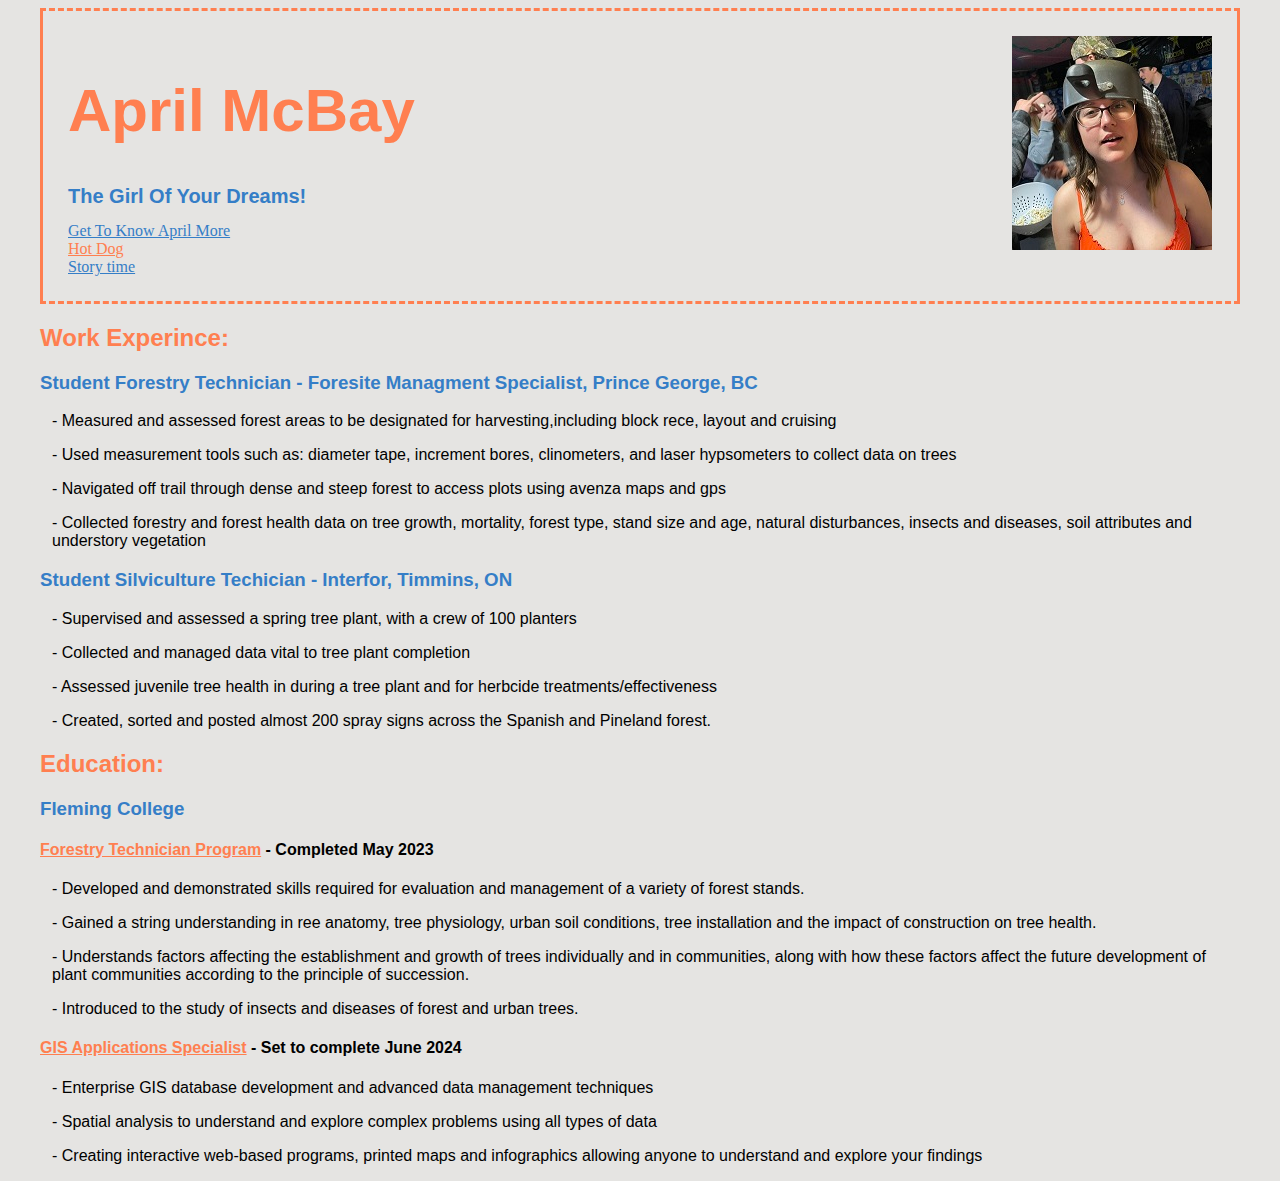
==== index.html @ 035b8ee4 "Update index.html" ====
<!DOCTYPE.html>
<html>
<head>

<title>April McBay's Resume </title>
<link href="style.css" rel="stylesheet">

<body>
<header> 
  
 <a target="_blank" href="PotHead.JPG">
    <img src="PotHead.JPG" alt="April Being Stupid">
 </a>   
<h1>April McBay </h1>

<h1 id=slogan> The Girl Of Your Dreams! </h1> 

<div class="internal"> <a href="About.html">Get To Know April More</a> </div> 
<div class="external"> <a href= " https://www.pictureofhotdog.com/">Hot Dog</a> </div>
<div class="internal"> <a href="story.html"> Story time</a> </div>
</header>


<h2> Work Experince:</h2>
<h3> Student Forestry Technician - Foresite Managment Specialist, Prince George, BC </h3>
<p> - Measured and assessed forest areas to be designated for harvesting,including block rece, layout and cruising </p>
<p> - Used measurement tools such as: diameter tape, increment bores, clinometers, and laser hypsometers to collect data on trees </p>
<p> - Navigated off trail through dense and steep forest to access plots using avenza maps and gps</p>
<p> - Collected forestry and forest health data on tree growth, mortality, forest type, stand size and age, natural disturbances, insects and diseases, soil attributes and understory vegetation <p>
<h3> Student Silviculture Techician - Interfor, Timmins, ON </h3>
<p> - Supervised and assessed a spring tree plant, with a crew of 100 planters </p>
<p> - Collected and managed data vital to tree plant completion </p>
<p> - Assessed juvenile tree health in during a tree plant and for herbcide treatments/effectiveness </p>
<p> - Created, sorted and posted almost 200 spray signs across the Spanish and Pineland forest. </p>
<h2> Education: </h2>
<h3> <strong>Fleming College</strong> </h3>
<h4> <div class= "external"> <a href="https://flemingcollege.ca/programs/forestry-technician">Forestry Technician Program</a> - Completed May 2023 </div></h4>
<p> - Developed and demonstrated skills required for evaluation and management of a variety of forest stands. </p>
<p> - Gained a string understanding in ree anatomy, tree physiology, urban soil conditions, tree installation and the impact of construction on tree health. </p>
<p> - Understands factors affecting the establishment and growth of trees individually and in communities, along with how these factors affect the future development of plant communities according to the principle of succession. </p>
<p> - Introduced to the study of insects and diseases of forest and urban trees. </p>
<h4> <div class= "external"> <a href="https://flemingcollege.ca/programs/geographic-information-systems-applications-specialist">GIS Applications Specialist</a> - Set to complete June 2024 </div> </h4>
<p> - Enterprise GIS database development and advanced data management techniques </p>
<p> - Spatial analysis to understand and explore complex problems using all types of data </p>
<p> - Creating interactive web-based programs, printed maps and infographics allowing anyone to understand and explore your findings </p>


</body>
</html>
</DOCTYPE.html>
---- style.css ----
body {
	background-color:E5E4E2;
	margin-left: auto;
    margin-right: auto;
    width: 75em;
}

header {
	padding: 25px;
  border-style: dashed solid;
  text-align: left;
  color: FF7F50;
  font-family: "Helvetica":;
}
img {
	float: right;
}
h1 {
	color: FF7F50;
	font-family: "Helvetica";
	font-size : 60px;
	text-align : left;
}

#slogan { color: 357EC7;
	font-family: "Helvetica";
	font-size : 20px;
	text-align : left;
}

h2 {
	color: FF7F50;
	font-family: "Helvetica";
}
h3 {
	color: 357EC7;
	font-family: "Helvetica";
}
h4 {
	color: Black;
	font-family: "Helvetica";
}

p {
	color: Black;
	margin-left: 12px;
	font-family: "Helvetica";
}

.external a:link {
	color: FF7F50;
	text-align: center;
}	
.external a:hover {
	color: 357EC7 ;
}
.external a:visited { 
	color: 357EC7;
}
.internal a:link { 
	color: 357EC7;
	text-align: center;
}
.internal a:hover {
	color: FF7F50; 
}
.internal a:visited {
	color: FF7F50;
}
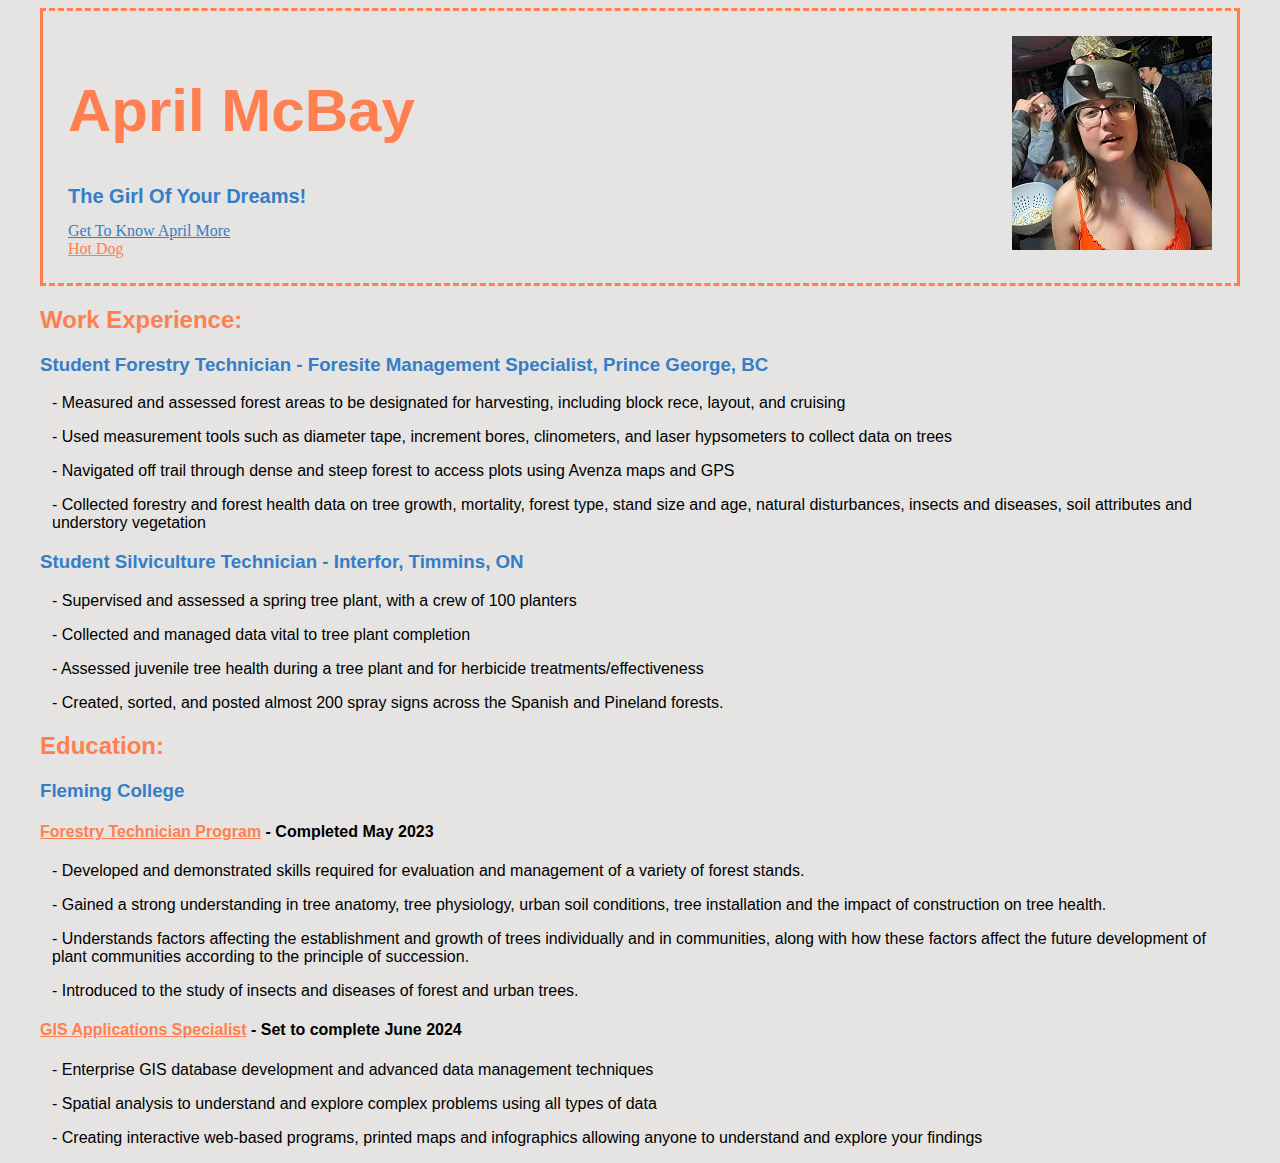
==== commit 16080ee3: "Update index.html" ====
--- a/index.html
+++ b/index.html
@@ -17,26 +17,25 @@
 
 <div class="internal"> <a href="About.html">Get To Know April More</a> </div> 
 <div class="external"> <a href= " https://www.pictureofhotdog.com/">Hot Dog</a> </div>
-<div class="internal"> <a href="story.html"> Story time</a> </div>
 </header>
 
 
-<h2> Work Experince:</h2>
-<h3> Student Forestry Technician - Foresite Managment Specialist, Prince George, BC </h3>
-<p> - Measured and assessed forest areas to be designated for harvesting,including block rece, layout and cruising </p>
-<p> - Used measurement tools such as: diameter tape, increment bores, clinometers, and laser hypsometers to collect data on trees </p>
-<p> - Navigated off trail through dense and steep forest to access plots using avenza maps and gps</p>
+<h2> Work Experience:</h2>
+<h3> Student Forestry Technician - Foresite Management Specialist, Prince George, BC </h3>
+<p> - Measured and assessed forest areas to be designated for harvesting, including block rece, layout, and cruising </p>
+<p> - Used measurement tools such as diameter tape, increment bores, clinometers, and laser hypsometers to collect data on trees </p>
+<p> - Navigated off trail through dense and steep forest to access plots using Avenza maps and GPS </p>
 <p> - Collected forestry and forest health data on tree growth, mortality, forest type, stand size and age, natural disturbances, insects and diseases, soil attributes and understory vegetation <p>
-<h3> Student Silviculture Techician - Interfor, Timmins, ON </h3>
+<h3> Student Silviculture Technician - Interfor, Timmins, ON </h3>
 <p> - Supervised and assessed a spring tree plant, with a crew of 100 planters </p>
 <p> - Collected and managed data vital to tree plant completion </p>
-<p> - Assessed juvenile tree health in during a tree plant and for herbcide treatments/effectiveness </p>
-<p> - Created, sorted and posted almost 200 spray signs across the Spanish and Pineland forest. </p>
+<p> - Assessed juvenile tree health during a tree plant and for herbicide treatments/effectiveness </p>
+<p> - Created, sorted, and posted almost 200 spray signs across the Spanish and Pineland forests. </p>
 <h2> Education: </h2>
 <h3> <strong>Fleming College</strong> </h3>
 <h4> <div class= "external"> <a href="https://flemingcollege.ca/programs/forestry-technician">Forestry Technician Program</a> - Completed May 2023 </div></h4>
 <p> - Developed and demonstrated skills required for evaluation and management of a variety of forest stands. </p>
-<p> - Gained a string understanding in ree anatomy, tree physiology, urban soil conditions, tree installation and the impact of construction on tree health. </p>
+<p> - Gained a strong understanding in tree anatomy, tree physiology, urban soil conditions, tree installation and the impact of construction on tree health. </p>
 <p> - Understands factors affecting the establishment and growth of trees individually and in communities, along with how these factors affect the future development of plant communities according to the principle of succession. </p>
 <p> - Introduced to the study of insects and diseases of forest and urban trees. </p>
 <h4> <div class= "external"> <a href="https://flemingcollege.ca/programs/geographic-information-systems-applications-specialist">GIS Applications Specialist</a> - Set to complete June 2024 </div> </h4>
--- a/style.css
+++ b/style.css
@@ -20,6 +20,30 @@
 	font-family: "Helvetica";
 	font-size : 60px;
 	text-align : left;
+}
+.gallery {
+  margin: 5px;
+  border: 1px solid #ccc;
+  float: left;
+  width: 220px;
+}
+
+.gallery:hover {
+  border: 5px solid #357EC7;
+}
+
+.gallery img {
+  width: 100%;
+}
+.desc {
+	color: Black;
+	font-size: 16px;
+	margin-left: 10px;
+	margin-bottom: 30px;
+	font-family: "Helvetica";
+}
+.desc:hover {
+	font-weight:bold;
 }
 
 #slogan { color: 357EC7;
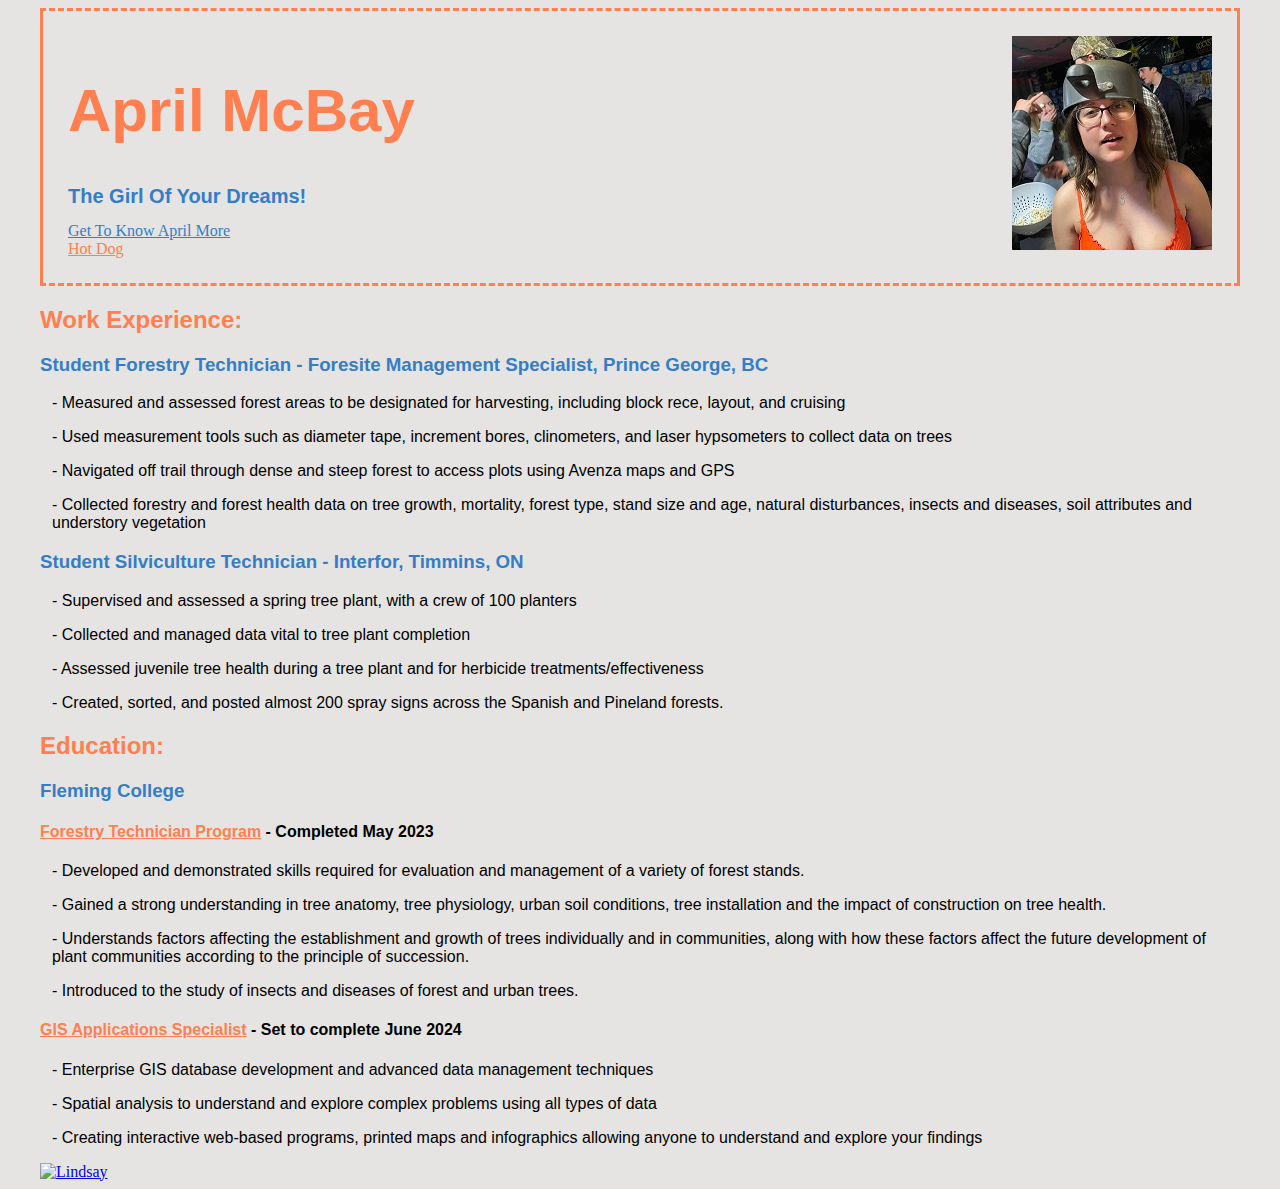
==== commit 5b6ccb00: "Update index.html" ====
--- a/index.html
+++ b/index.html
@@ -9,7 +9,7 @@
 <header> 
   
  <a target="_blank" href="PotHead.JPG">
-    <img src="PotHead.JPG" alt="April Being Stupid">
+    <img id= "pothead" src="PotHead.JPG" alt="April Being Stupid">
  </a>   
 <h1>April McBay </h1>
 
@@ -43,7 +43,8 @@
 <p> - Spatial analysis to understand and explore complex problems using all types of data </p>
 <p> - Creating interactive web-based programs, printed maps and infographics allowing anyone to understand and explore your findings </p>
 
-
+<a target= "_blank" href= https://maps.googleapis.com/maps/api/staticmap?center=Lindsay,ON&zoom=12&size=400x400&maptype=terrain&key=AIzaSyD1Tk0KkDWUvFEaVfc79DU9C4dk5x-CjwI">
+		<image class="maps" src="https://maps.googleapis.com/maps/api/staticmap?center=Lindsay,ON&zoom=12&size=400x400&maptype=terrain&key=AIzaSyD1Tk0KkDWUvFEaVfc79DU9C4dk5x-CjwI" alt= "Lindsay" ></image>
 </body>
 </html>
 </DOCTYPE.html>
--- a/style.css
+++ b/style.css
@@ -1,8 +1,8 @@
 body {
-	background-color:E5E4E2;
+	background-color:#E5E4E2;
 	margin-left: auto;
-    margin-right: auto;
-    width: 75em;
+        margin-right: auto;
+ 	width: 75em;
 }
 
 header {
@@ -12,52 +12,19 @@
   color: FF7F50;
   font-family: "Helvetica":;
 }
-img {
-	float: right;
-}
+
 h1 {
-	color: FF7F50;
+	color: #FF7F50;
 	font-family: "Helvetica";
 	font-size : 60px;
 	text-align : left;
 }
-.gallery {
-  margin: 5px;
-  border: 1px solid #ccc;
-  float: left;
-  width: 220px;
-}
-
-.gallery:hover {
-  border: 5px solid #357EC7;
-}
-
-.gallery img {
-  width: 100%;
-}
-.desc {
-	color: Black;
-	font-size: 16px;
-	margin-left: 10px;
-	margin-bottom: 30px;
-	font-family: "Helvetica";
-}
-.desc:hover {
-	font-weight:bold;
-}
-
-#slogan { color: 357EC7;
-	font-family: "Helvetica";
-	font-size : 20px;
-	text-align : left;
-}
-
 h2 {
-	color: FF7F50;
+	color: #FF7F50;
 	font-family: "Helvetica";
 }
 h3 {
-	color: 357EC7;
+	color: #357EC7;
 	font-family: "Helvetica";
 }
 h4 {
@@ -92,3 +59,33 @@
 	color: FF7F50;
 }
 
+.gallery {
+  margin: 5px;
+  border: 1px solid ;
+  float: left;
+  width: 220px;
+}
+
+.gallery:hover {
+  border: 5px solid #357EC7;
+}
+
+.desc {
+	color: Black;
+	font-size: 16px;
+	margin-left: 10px;
+	margin-bottom: 30px;
+	font-family: "Helvetica";
+}
+.desc:hover {
+	font-weight:bold;
+}
+
+#slogan { color: 357EC7;
+	font-family: "Helvetica";
+	font-size: 20px;
+	text-align: left;
+}
+#pothead {
+	float: right;
+}
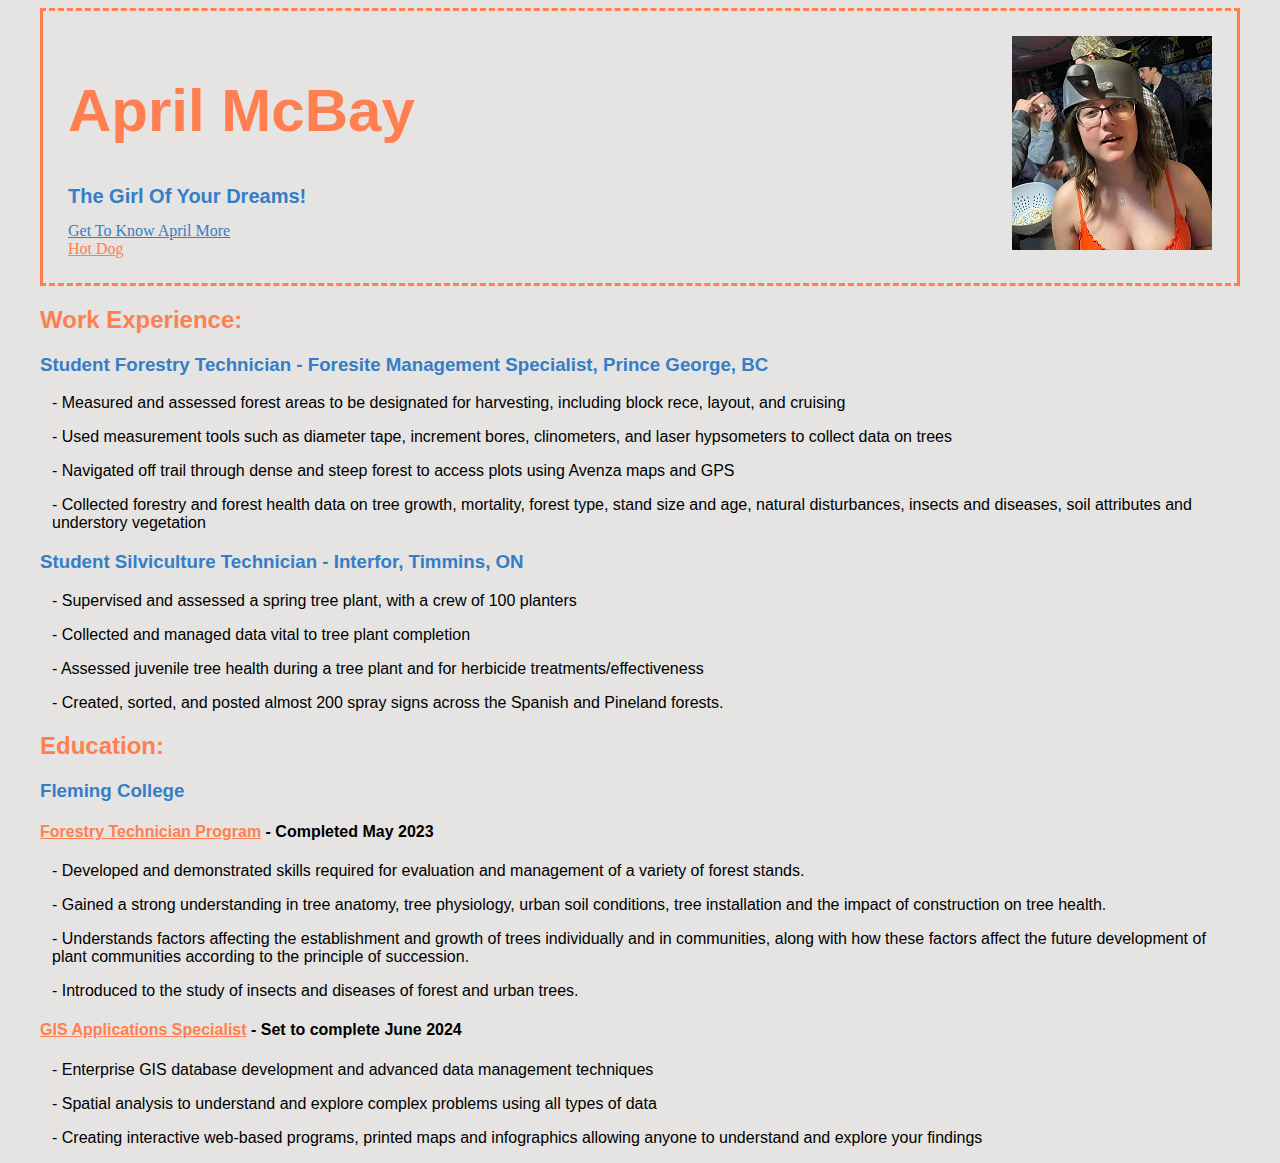
==== commit 17c18c19: "Update index.html" ====
--- a/index.html
+++ b/index.html
@@ -43,8 +43,6 @@
 <p> - Spatial analysis to understand and explore complex problems using all types of data </p>
 <p> - Creating interactive web-based programs, printed maps and infographics allowing anyone to understand and explore your findings </p>
 
-<a target= "_blank" href= https://maps.googleapis.com/maps/api/staticmap?center=Lindsay,ON&zoom=12&size=400x400&maptype=terrain&key=AIzaSyD1Tk0KkDWUvFEaVfc79DU9C4dk5x-CjwI">
-		<image class="maps" src="https://maps.googleapis.com/maps/api/staticmap?center=Lindsay,ON&zoom=12&size=400x400&maptype=terrain&key=AIzaSyD1Tk0KkDWUvFEaVfc79DU9C4dk5x-CjwI" alt= "Lindsay" ></image>
 </body>
 </html>
 </DOCTYPE.html>
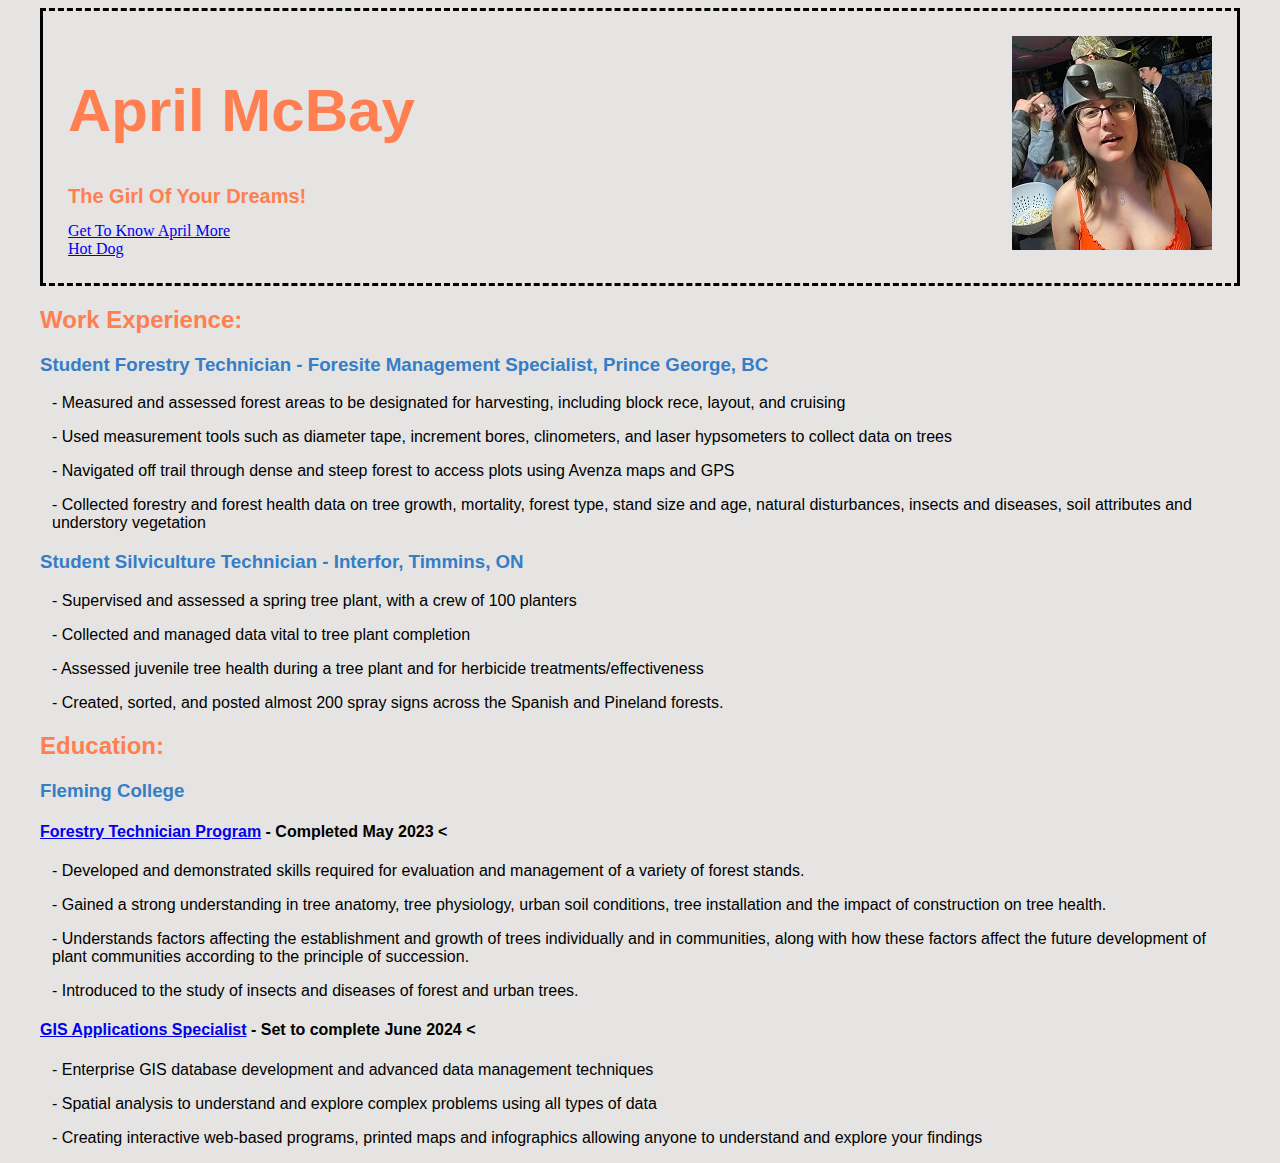
==== commit 5543bc5f: "Update index.html" ====
--- a/index.html
+++ b/index.html
@@ -1,5 +1,5 @@
-<!DOCTYPE.html>
-<html>
+<!DOCTYPE html>
+<html lang="en">
 <head>
 
 <title>April McBay's Resume </title>
@@ -33,16 +33,16 @@
 <p> - Created, sorted, and posted almost 200 spray signs across the Spanish and Pineland forests. </p>
 <h2> Education: </h2>
 <h3> <strong>Fleming College</strong> </h3>
-<h4> <div class= "external"> <a href="https://flemingcollege.ca/programs/forestry-technician">Forestry Technician Program</a> - Completed May 2023 </div></h4>
+<h4 class= "external"> <a href="https://flemingcollege.ca/programs/forestry-technician">Forestry Technician Program</a> - Completed May 2023 <</h4>
 <p> - Developed and demonstrated skills required for evaluation and management of a variety of forest stands. </p>
 <p> - Gained a strong understanding in tree anatomy, tree physiology, urban soil conditions, tree installation and the impact of construction on tree health. </p>
 <p> - Understands factors affecting the establishment and growth of trees individually and in communities, along with how these factors affect the future development of plant communities according to the principle of succession. </p>
 <p> - Introduced to the study of insects and diseases of forest and urban trees. </p>
-<h4> <div class= "external"> <a href="https://flemingcollege.ca/programs/geographic-information-systems-applications-specialist">GIS Applications Specialist</a> - Set to complete June 2024 </div> </h4>
+<h4 class= "external"> <a href="https://flemingcollege.ca/programs/geographic-information-systems-applications-specialist">GIS Applications Specialist</a> - Set to complete June 2024 <</h4>
 <p> - Enterprise GIS database development and advanced data management techniques </p>
 <p> - Spatial analysis to understand and explore complex problems using all types of data </p>
 <p> - Creating interactive web-based programs, printed maps and infographics allowing anyone to understand and explore your findings </p>
 
 </body>
 </html>
-</DOCTYPE.html>
+</DOCTYPE html>
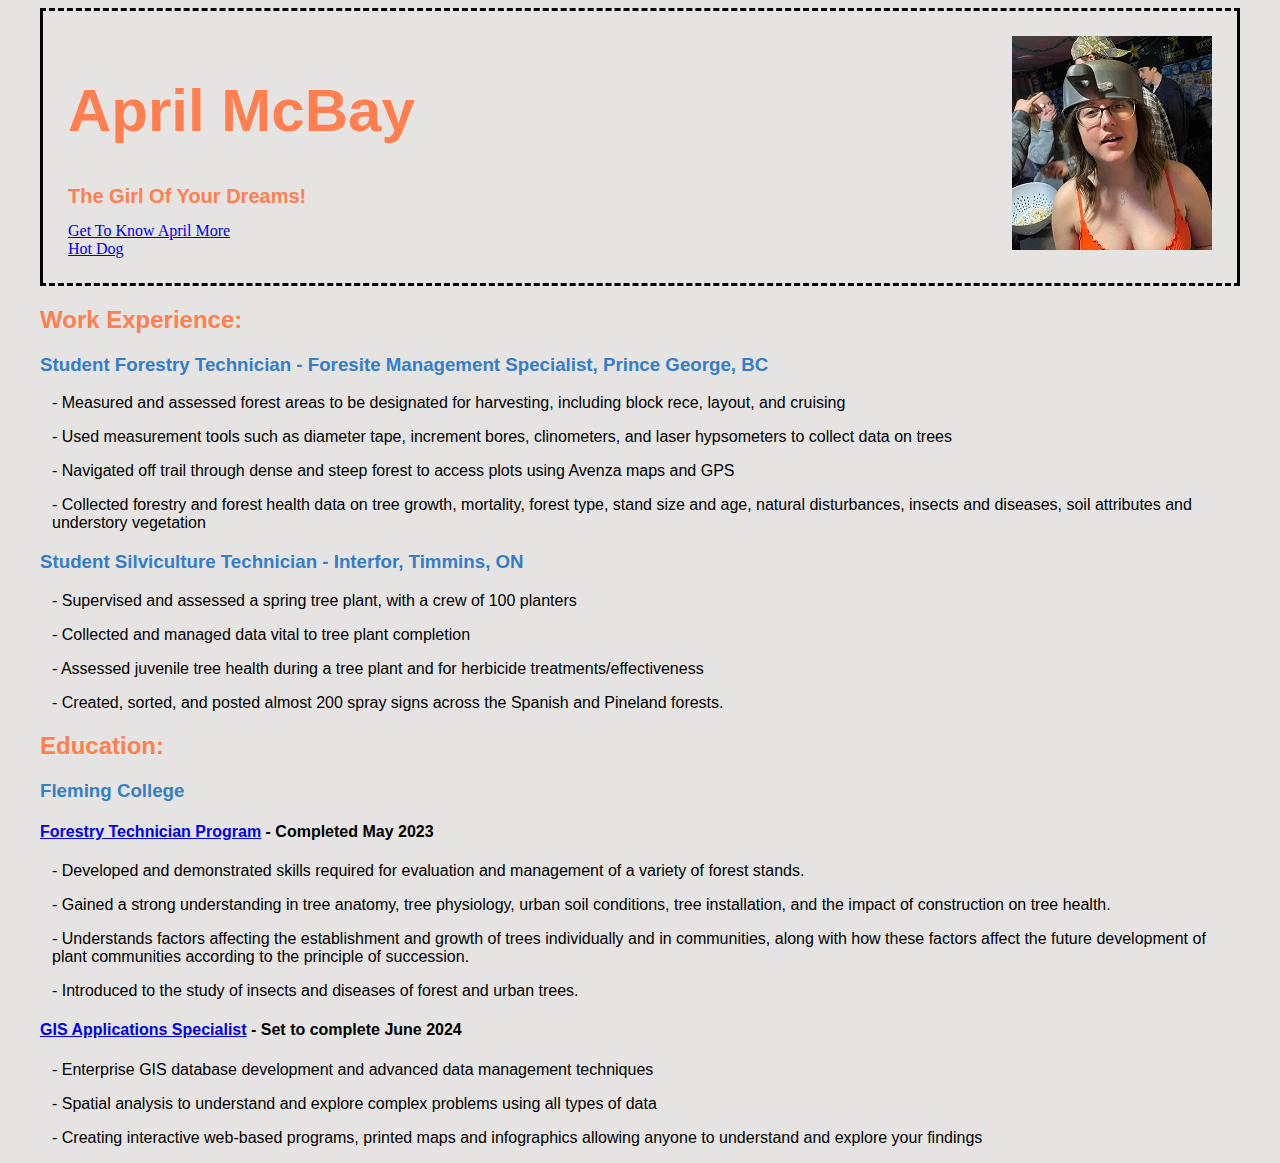
==== commit 8bee6e0c: "Update index.html" ====
--- a/index.html
+++ b/index.html
@@ -33,16 +33,15 @@
 <p> - Created, sorted, and posted almost 200 spray signs across the Spanish and Pineland forests. </p>
 <h2> Education: </h2>
 <h3> <strong>Fleming College</strong> </h3>
-<h4 class= "external"> <a href="https://flemingcollege.ca/programs/forestry-technician">Forestry Technician Program</a> - Completed May 2023 <</h4>
+<h4 class= "external"> <a href="https://flemingcollege.ca/programs/forestry-technician">Forestry Technician Program</a> - Completed May 2023</h4>
 <p> - Developed and demonstrated skills required for evaluation and management of a variety of forest stands. </p>
-<p> - Gained a strong understanding in tree anatomy, tree physiology, urban soil conditions, tree installation and the impact of construction on tree health. </p>
+<p> - Gained a strong understanding in tree anatomy, tree physiology, urban soil conditions, tree installation, and the impact of construction on tree health. </p>
 <p> - Understands factors affecting the establishment and growth of trees individually and in communities, along with how these factors affect the future development of plant communities according to the principle of succession. </p>
 <p> - Introduced to the study of insects and diseases of forest and urban trees. </p>
-<h4 class= "external"> <a href="https://flemingcollege.ca/programs/geographic-information-systems-applications-specialist">GIS Applications Specialist</a> - Set to complete June 2024 <</h4>
+<h4 class= "external"> <a href="https://flemingcollege.ca/programs/geographic-information-systems-applications-specialist">GIS Applications Specialist</a> - Set to complete June 2024 </h4>
 <p> - Enterprise GIS database development and advanced data management techniques </p>
 <p> - Spatial analysis to understand and explore complex problems using all types of data </p>
 <p> - Creating interactive web-based programs, printed maps and infographics allowing anyone to understand and explore your findings </p>
 
 </body>
 </html>
-</DOCTYPE html>
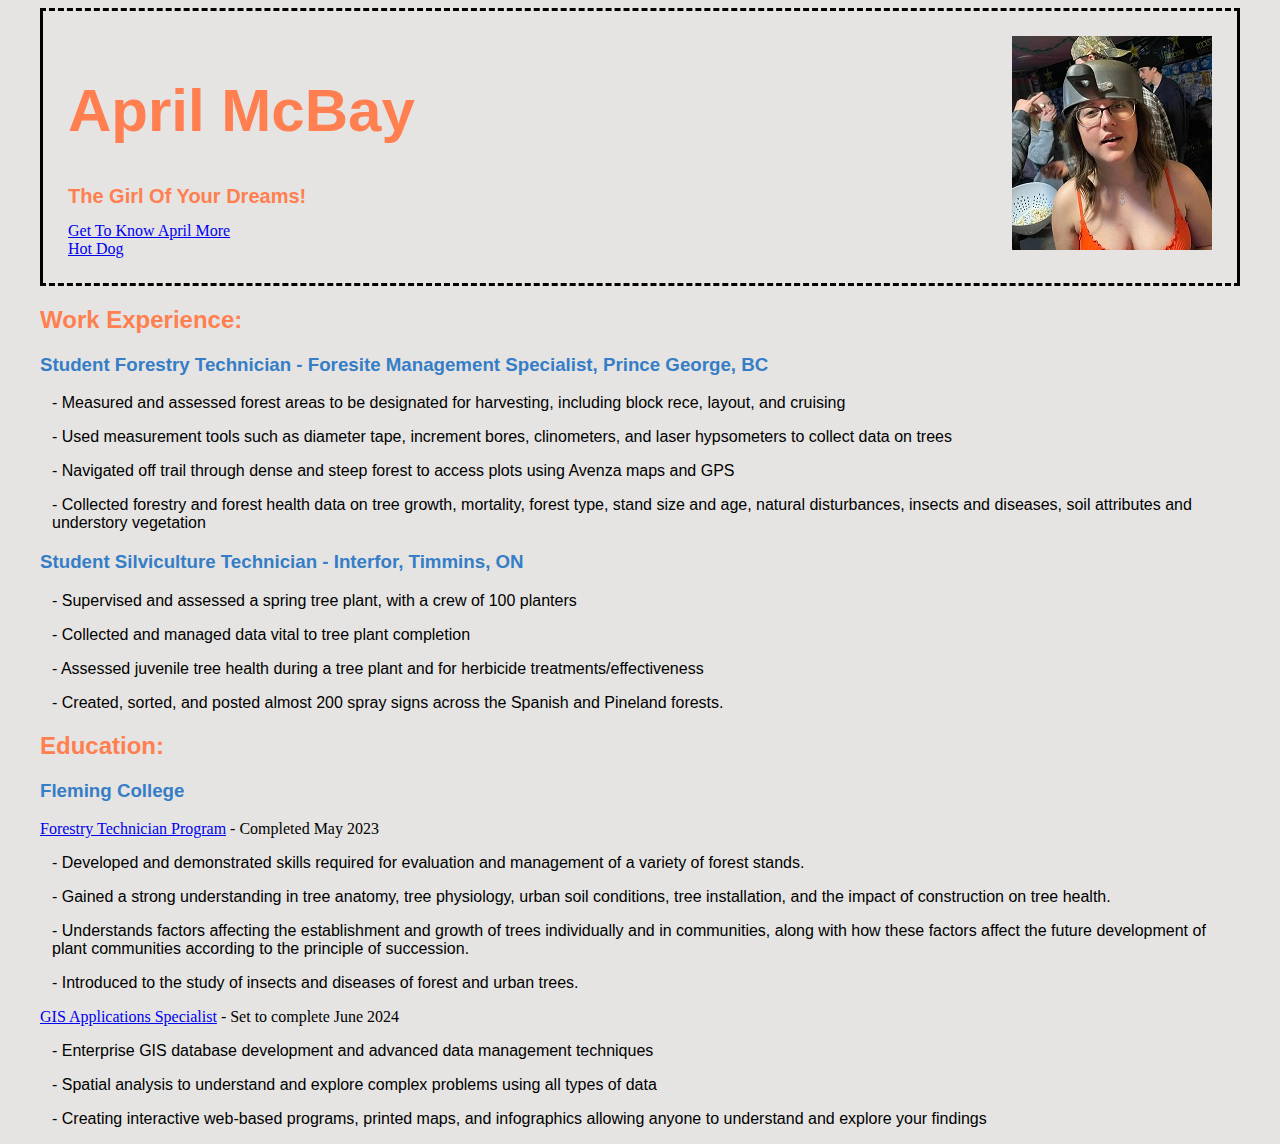
==== commit 6ac0963a: "Update index.html" ====
--- a/index.html
+++ b/index.html
@@ -33,15 +33,15 @@
 <p> - Created, sorted, and posted almost 200 spray signs across the Spanish and Pineland forests. </p>
 <h2> Education: </h2>
 <h3> <strong>Fleming College</strong> </h3>
-<h4 class= "external"> <a href="https://flemingcollege.ca/programs/forestry-technician">Forestry Technician Program</a> - Completed May 2023</h4>
+<div class= "external"> <a href="https://flemingcollege.ca/programs/forestry-technician">Forestry Technician Program</a> - Completed May 2023</dive>
 <p> - Developed and demonstrated skills required for evaluation and management of a variety of forest stands. </p>
 <p> - Gained a strong understanding in tree anatomy, tree physiology, urban soil conditions, tree installation, and the impact of construction on tree health. </p>
 <p> - Understands factors affecting the establishment and growth of trees individually and in communities, along with how these factors affect the future development of plant communities according to the principle of succession. </p>
 <p> - Introduced to the study of insects and diseases of forest and urban trees. </p>
-<h4 class= "external"> <a href="https://flemingcollege.ca/programs/geographic-information-systems-applications-specialist">GIS Applications Specialist</a> - Set to complete June 2024 </h4>
+<div class= "external"> <a href="https://flemingcollege.ca/programs/geographic-information-systems-applications-specialist">GIS Applications Specialist</a> - Set to complete June 2024 </div>
 <p> - Enterprise GIS database development and advanced data management techniques </p>
 <p> - Spatial analysis to understand and explore complex problems using all types of data </p>
-<p> - Creating interactive web-based programs, printed maps and infographics allowing anyone to understand and explore your findings </p>
+<p> - Creating interactive web-based programs, printed maps, and infographics allowing anyone to understand and explore your findings </p>
 
 </body>
 </html>
--- a/style.css
+++ b/style.css
@@ -7,17 +7,17 @@
 
 header {
 	padding: 25px;
-  border-style: dashed solid;
-  text-align: left;
-  color: FF7F50;
-  font-family: "Helvetica":;
+  	border-style: dashed solid;
+  	text-align: left;
+  	color: FF7F50;
+  	font-family: "Helvetica":;
 }
 
 h1 {
 	color: #FF7F50;
 	font-family: "Helvetica";
-	font-size : 60px;
-	text-align : left;
+	font-size: 60px;
+	text-align: left;
 }
 h2 {
 	color: #FF7F50;
@@ -38,6 +38,7 @@
 	font-family: "Helvetica";
 }
 
+/* This section formats the internal and external links. Format taken from https://www.w3schools.com/css/css_link.asp*/
 .external a:link {
 	color: FF7F50;
 	text-align: center;
@@ -59,6 +60,7 @@
 	color: FF7F50;
 }
 
+/* This section formats the gallery and descriptions. Format from w3 schools https://www.w3schools.com/css/css_image_gallery.asp */
 .gallery {
   margin: 5px;
   border: 1px solid ;
@@ -81,6 +83,7 @@
 	font-weight:bold;
 }
 
+/* various ids */
 #slogan { color: 357EC7;
 	font-family: "Helvetica";
 	font-size: 20px;
